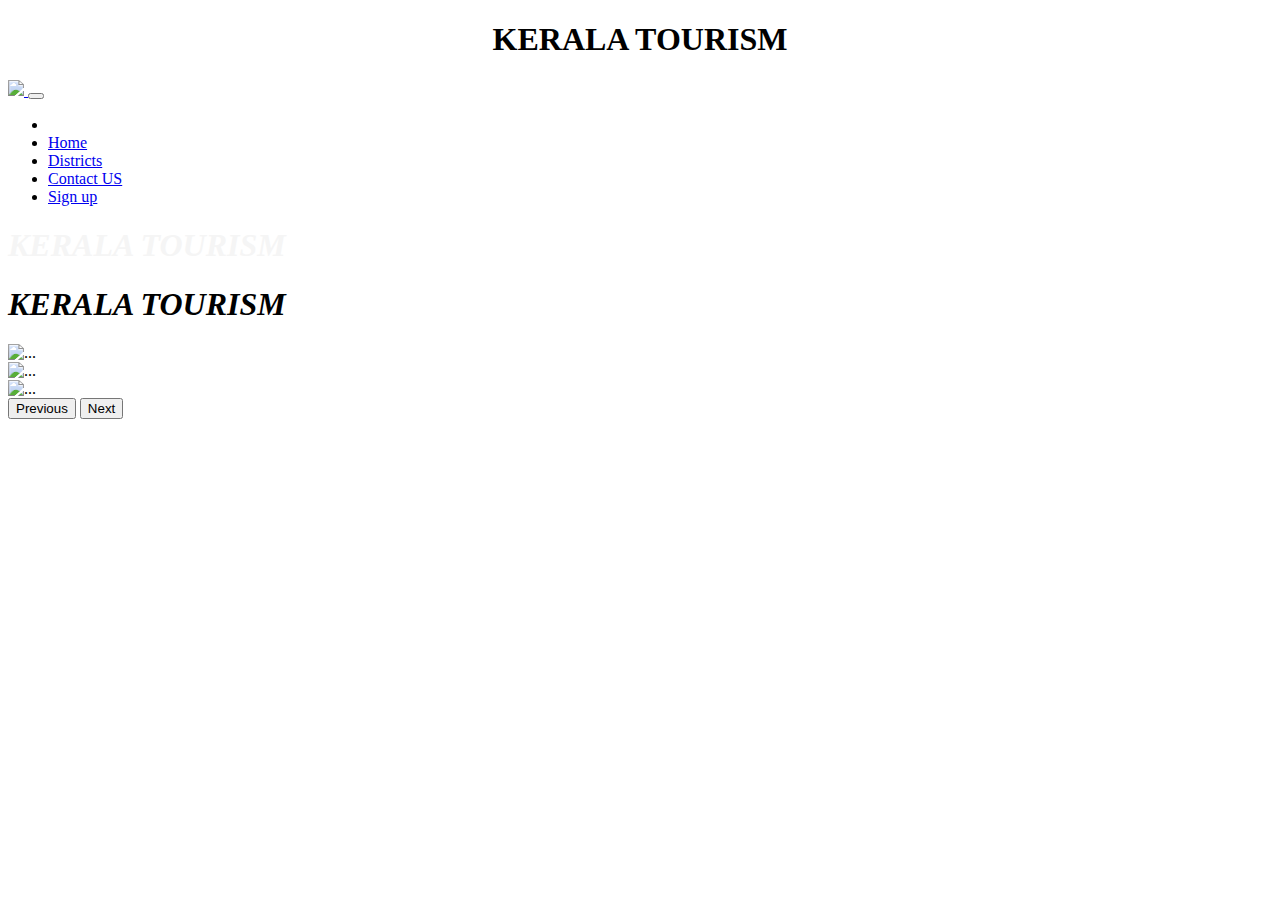
==== index.html @ 7868199e "changed" ====
<!DOCTYPE html>
<html lang="en">
<head>
  <meta charset="UTF-8">
  <meta http-equiv="X-UA-Compatible" content="IE=edge">
  <meta name="viewport" content="width, initial-scale=1.0">
  <title>Document</title>
  <link rel="stylesheet" href="style.css">
  <link href="https://cdn.jsdelivr.net/npm/bootstrap@5.3.0-alpha1/dist/css/bootstrap.min.css" rel="stylesheet" integrity="sha384-GLhlTQ8iRABdZLl6O3oVMWSktQOp6b7In1Zl3/Jr59b6EGGoI1aFkw7cmDA6j6gD" crossorigin="anonymous">
<script src="https://cdn.jsdelivr.net/npm/bootstrap@5.3.0-alpha1/dist/js/bootstrap.bundle.min.js" integrity="sha384-w76AqPfDkMBDXo30jS1Sgez6pr3x5MlQ1ZAGC+nuZB+EYdgRZgiwxhTBTkF7CXvN" crossorigin="anonymous"></script>

</head>
<body>
  <h1><b><center>KERALA TOURISM</center></b></h1>
  <nav class="navbar navbar-dark bg-dark">
    <nav class="navbar navbar-expand-lg navbar-light bg-light">
      <div class="container-fluid">
        <a class="navbar-brand" href="#"><img src="http://4.bp.blogspot.com/_CPBbJs_CEJs/SyV5_xppS1I/AAAAAAAABwk/qvE3yLnD-lk/s320/Gods_own_country.jpg"</a>
        <button class="navbar-toggler" type="button" data-bs-toggle="collapse" data-bs-target="#navbarNavDropdown" aria-controls="navbarNavDropdown" aria-expanded="false" aria-label="Toggle navigation">
          <span class="navbar-toggler-icon"></span>
        </button>
        <div class="collapse navbar-collapse" id="navbarNavDropdown">
          <ul class="navbar-nav">
            <li class="nav-item">
              <a class="nav-link" href="index.html"></a>
            </li>
            <li class="nav-item">
              <a class="nav-link" href="index.html">Home</a>
            </li>
            <li class="nav-item">
              <a class="nav-link" href="District.html">Districts</a>
            </li>
            <li class="nav-item">
              <a class="nav-link" href="Contact.html">Contact US</a>
            </li>
            <li class="nav-item">
              <a class="nav-link" href="Signup.html">Sign up</a>
            </li>
            </li>
          </ul>
        </div>
      </div>
      <h1 class="first"><b><i>KERALA TOURISM</i></b></h1>
    </nav>
    <h1><b><i>KERALA TOURISM</i></b></h1>
  </nav>
  <div id="carouselExampleAutoplaying" class="carousel slide" data-bs-ride="carousel">
    <div class="carousel-inner">
      <div class="carousel-item active">
        <img src="https://wallpapercave.com/wp/cqmpGqQ.jpg" class="d-block w-100" alt="...">
      </div>
      <div class="carousel-item">
        <img src="images/pixel.jpg" class="d-block w-100" alt="...">
      </div>
      <div class="carousel-item">
        <img src="images/ker.jpg" class="d-block w-100" alt="...">
      </div>
    </div>
    <button class="carousel-control-prev" type="button" data-bs-target="#carouselExampleAutoplaying" data-bs-slide="prev">
      <span class="carousel-control-prev-icon" aria-hidden="true"></span>
      <span class="visually-hidden">Previous</span>
    </button>
    <button class="carousel-control-next" type="button" data-bs-target="#carouselExampleAutoplaying" data-bs-slide="next">
      <span class="carousel-control-next-icon" aria-hidden="true"></span>
      <span class="visually-hidden">Next</span>
    </button>
  </div>
</body>
</html>
---- style.css ----
.col{
    border-width: 2px;
    color: black;
}
.first{
    color:whitesmoke;
}
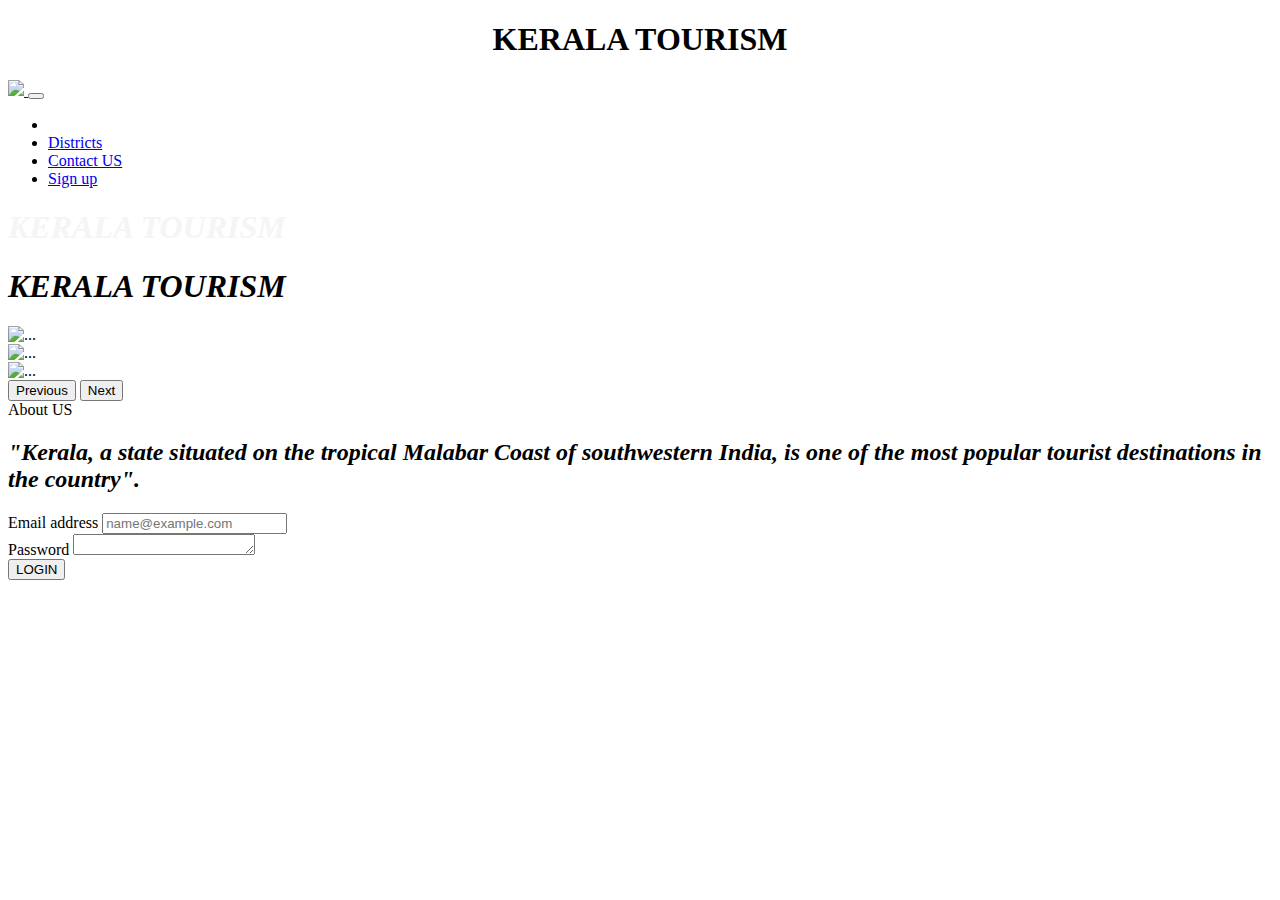
==== commit a643535d: "hello" ====
--- a/index.html
+++ b/index.html
@@ -23,9 +23,6 @@
           <ul class="navbar-nav">
             <li class="nav-item">
               <a class="nav-link" href="index.html"></a>
-            </li>
-            <li class="nav-item">
-              <a class="nav-link" href="index.html">Home</a>
             </li>
             <li class="nav-item">
               <a class="nav-link" href="District.html">Districts</a>
@@ -65,5 +62,29 @@
       <span class="visually-hidden">Next</span>
     </button>
   </div>
+  <form>
+  <div class="container text-center">
+    <div class="row">
+      <div class="col">
+        About US
+        <p><h2><i>"Kerala, a state situated on the tropical Malabar Coast of southwestern India, is one of the most popular tourist destinations in the country".</i></h2></p>
+      </div>
+      
+      <div class="col">
+        <div class="mb-3">
+          <label for="exampleFormControlInput1" class="form-label">Email address</label>
+          <input type="email" class="form-control" id="exampleFormControlInput1" placeholder="name@example.com">
+        </div>
+        <div class="mb-3">
+          <label for="exampleFormControlTextarea1" class="form-label">Password</label>
+          <textarea class="form-control" id="exampleFormControlTextarea1" rows="1"></textarea>
+        </div>
+        <div class="col-12">
+          <button type="submit" class="btn btn-primary">LOGIN</button>
+        </div>
+      </div>
+    </div>
+  </div>
+  </form>
 </body>
 </html>
